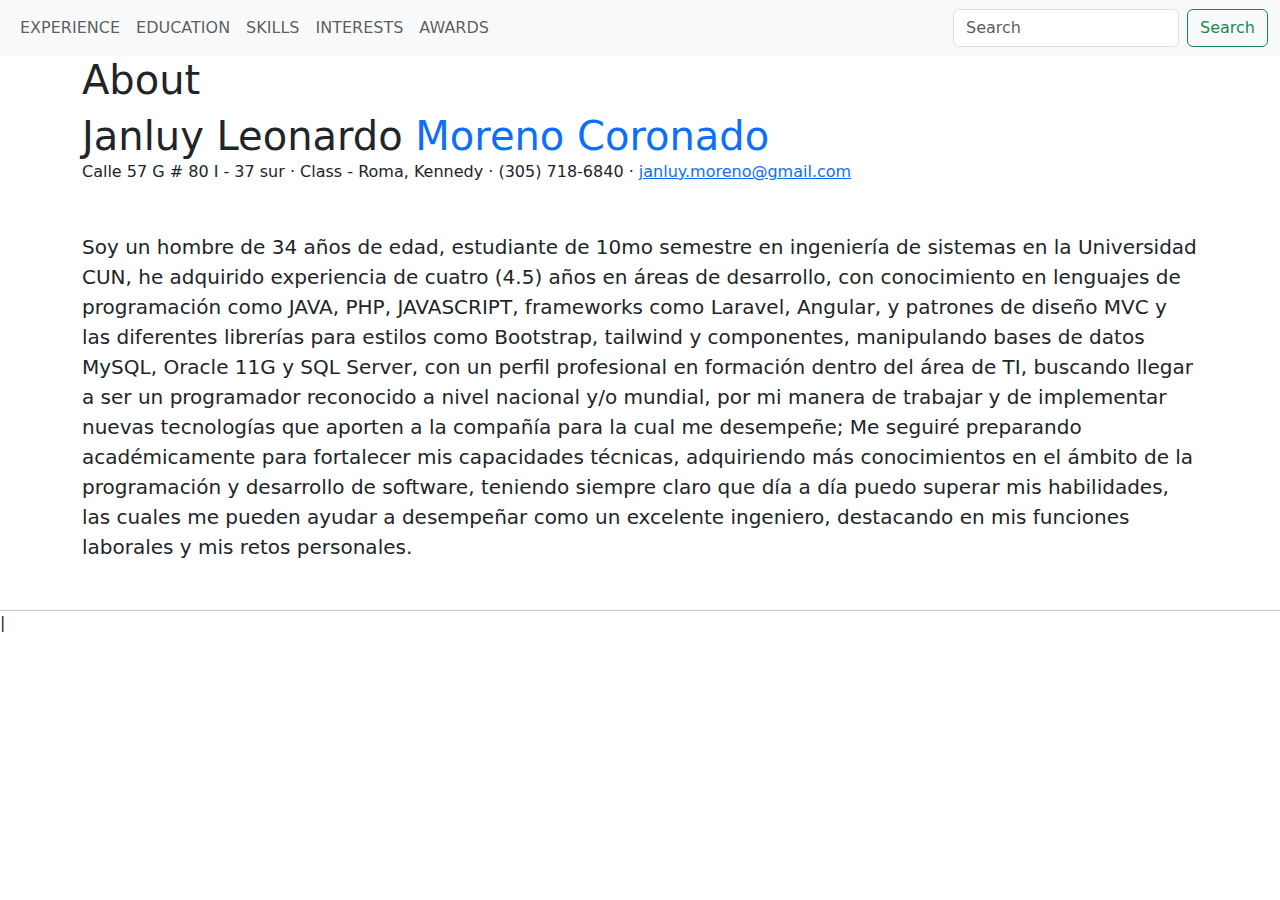
==== index.html @ 7c6cbcb2 "ajuste de enlaces en proyecto de curriculum para mostrarlo desde el portofolio" ====
<!DOCTYPE html>
<html lang="en">
    <head>
        <meta charset="UTF-8" />
        <meta http-equiv="X-UA-Compatible" content="IE=edge" />
        <meta name="viewport" content="width=device-width, initial-scale=1.0" />
        <title>Datos janluy</title>
        <link rel="stylesheet" href="/css/bootstrap.min.css" />
    </head>
    <body>
        <nav class="navbar navbar-expand-lg bg-body-tertiary">
            <div class="container-fluid">
                <button class="navbar-toggler" type="button" data-bs-toggle="collapse" data-bs-target="#navbarSupportedContent" aria-controls="navbarSupportedContent" aria-expanded="false" aria-label="Toggle navigation">
                    <span class="navbar-toggler-icon"></span>
                </button>
                <div class="collapse navbar-collapse"
                    id="navbarSupportedContent">
                    <ul class="navbar-nav me-auto mb-2 mb-lg-0">
                        <li class="nav-item">
                            <a class="nav-link" href="/navbar/experience.html">EXPERIENCE</a>
                        </li>
                        <li class="nav-item">
                            <a class="nav-link" href="/navbar/education.html">EDUCATION</a>
                        </li>
                        <li class="nav-item">
                            <a class="nav-link" href="/navbar/skills.html">SKILLS</a>
                        </li>
                        <li class="nav-item">
                            <a class="nav-link" href="/navbar/interests.html">INTERESTS</a>
                        </li>
                        <li class="nav-item">
                            <a class="nav-link" href="/navbar/awards.html">AWARDS</a>
                        </li>
                    </ul>
                    <form class="d-flex" role="search">
                        <input class="form-control me-2" type="search" placeholder="Search" aria-label="Search" />
                        <button class="btn btn-outline-success" type="submit">
                            Search
                        </button>
                    </form>
                </div>
            </div>
        </nav>
        <div class="container">
            <h1>About</h1>

        <section class="resume-section" id="about">
            <div class="resume-section-content">
                <h1 class="mb-0">
                    Janluy Leonardo
                    <span class="text-primary">Moreno Coronado</span>
                </h1>
                <div class="subheading mb-5">
                    Calle 57 G # 80 I - 37 sur · Class - Roma, Kennedy · (305) 718-6840 ·
                    <a href="mailto:janluy.moreno@gmail.com">janluy.moreno@gmail.com</a>
                </div>
                <p class="lead mb-5">
                    Soy un hombre de 34 años de edad, estudiante de 10mo semestre en
                    ingeniería de sistemas en la Universidad CUN, he adquirido experiencia
                    de cuatro (4.5) años en áreas de desarrollo, con conocimiento en
                    lenguajes de programación como JAVA, PHP, JAVASCRIPT, frameworks como
                    Laravel, Angular, y patrones de diseño MVC y las diferentes librerías
                    para estilos como Bootstrap, tailwind y componentes, manipulando bases
                    de datos MySQL, Oracle 11G y SQL Server, con un perfil profesional en
                    formación dentro del área de TI, buscando llegar a ser un programador
                    reconocido a nivel nacional y/o mundial, por mi manera de trabajar y
                    de implementar nuevas tecnologías que aporten a la compañía para la
                    cual me desempeñe; Me seguiré preparando académicamente para
                    fortalecer mis capacidades técnicas, adquiriendo más conocimientos en
                    el ámbito de la programación y desarrollo de software, teniendo
                    siempre claro que día a día puedo superar mis habilidades, las cuales
                    me pueden ayudar a desempeñar como un excelente ingeniero, destacando
                    en mis funciones laborales y mis retos personales.
                </p>
                <div class="social-icons">
                    <a class="social-icon" href="https://www.linkedin.com/in/morjan" target="_blank"><i
                            class="fab fa-linkedin-in"></i></a>
                    <a class="social-icon" href="https://github.com/janluyleonardo" target="_blank"><i
                            class="fab fa-github"></i></a>
                    <a class="social-icon" href="https://twitter.com/JanluyMoreno" target="_blank"><i
                            class="fab fa-twitter"></i></a>
                    <a class="social-icon" href="https://www.facebook.com/profile.php?id=100090367268045" target="_blank"><i
                            class="fab fa-facebook-f"></i></a>
                </div>
            </div>
        </section>
        </div>
        <hr class="m-0" />
        <script src="/js/bootstrap.min.js" crossorigin="anonymous"></script>
        <script src="/js/bootstrap.bundle.min.js" crossorigin="anonymous"></script>
    </body>
</html>
|
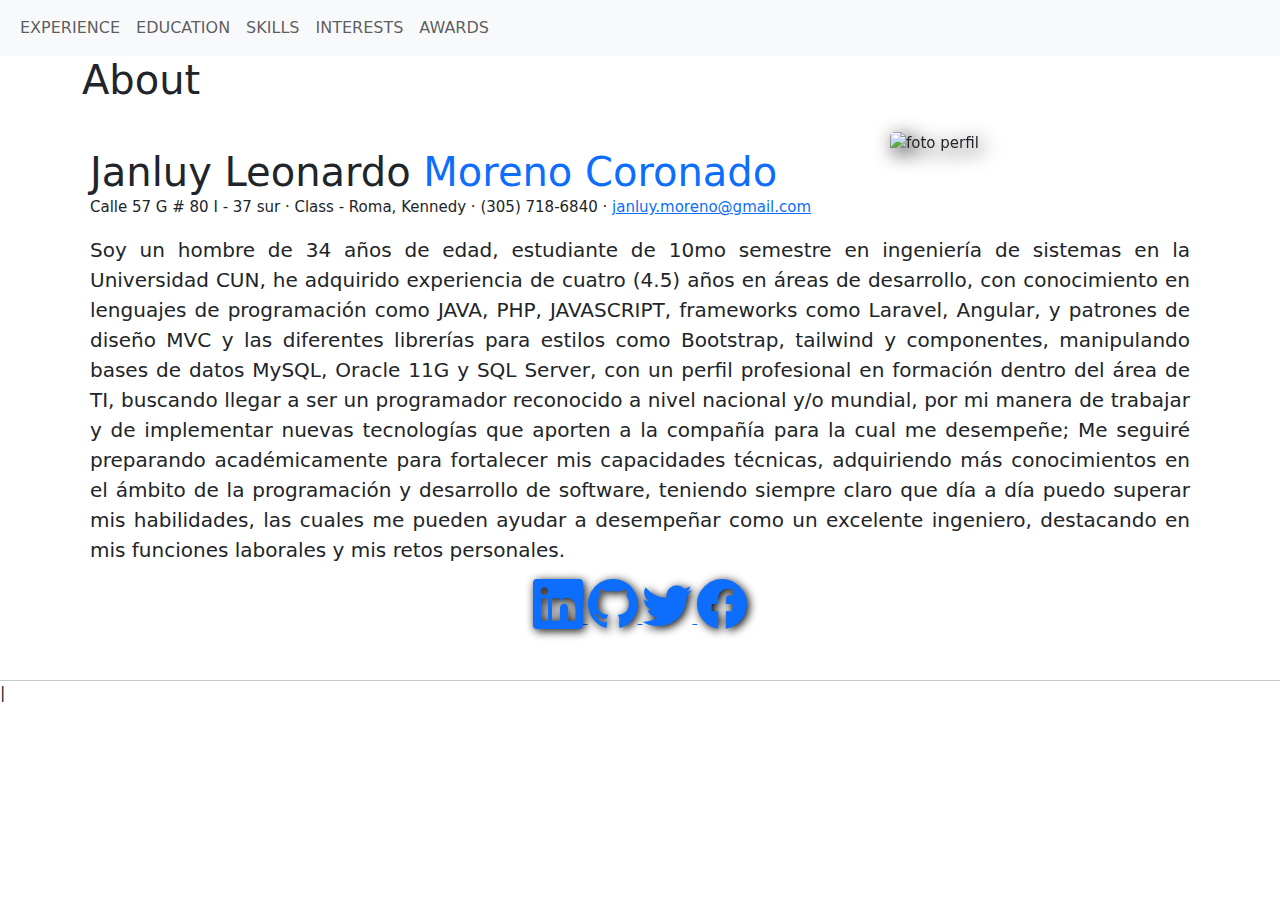
==== commit 4596a828: "ajuste de diseño de about con imagen y texto juntos" ====
--- a/index.html
+++ b/index.html
@@ -1,20 +1,24 @@
 <!DOCTYPE html>
 <html lang="en">
+
     <head>
         <meta charset="UTF-8" />
         <meta http-equiv="X-UA-Compatible" content="IE=edge" />
         <meta name="viewport" content="width=device-width, initial-scale=1.0" />
         <title>Datos janluy</title>
         <link rel="stylesheet" href="/css/bootstrap.min.css" />
+        <link rel="stylesheet" href="/css/about.css" />
     </head>
+
     <body>
         <nav class="navbar navbar-expand-lg bg-body-tertiary">
             <div class="container-fluid">
-                <button class="navbar-toggler" type="button" data-bs-toggle="collapse" data-bs-target="#navbarSupportedContent" aria-controls="navbarSupportedContent" aria-expanded="false" aria-label="Toggle navigation">
+                <button class="navbar-toggler" type="button" data-bs-toggle="collapse"
+                    data-bs-target="#navbarSupportedContent" aria-controls="navbarSupportedContent"
+                    aria-expanded="false" aria-label="Toggle navigation">
                     <span class="navbar-toggler-icon"></span>
                 </button>
-                <div class="collapse navbar-collapse"
-                    id="navbarSupportedContent">
+                <div class="collapse navbar-collapse" id="navbarSupportedContent">
                     <ul class="navbar-nav me-auto mb-2 mb-lg-0">
                         <li class="nav-item">
                             <a class="nav-link" href="/navbar/experience.html">EXPERIENCE</a>
@@ -32,62 +36,115 @@
                             <a class="nav-link" href="/navbar/awards.html">AWARDS</a>
                         </li>
                     </ul>
-                    <form class="d-flex" role="search">
+                    <!-- <form class="d-flex" role="search">
                         <input class="form-control me-2" type="search" placeholder="Search" aria-label="Search" />
                         <button class="btn btn-outline-success" type="submit">
                             Search
                         </button>
-                    </form>
+                    </form> -->
                 </div>
             </div>
         </nav>
         <div class="container">
-            <h1>About</h1>
-
-        <section class="resume-section" id="about">
-            <div class="resume-section-content">
-                <h1 class="mb-0">
-                    Janluy Leonardo
-                    <span class="text-primary">Moreno Coronado</span>
-                </h1>
-                <div class="subheading mb-5">
+            <div class="row">
+                <div class="col-md-12">
+                    <h1>About</h1>
+                </div>
+            </div>
+        </div>
+        <div class="container">
+            <div class="row">
+                <!-- <div class="col-md-12">
+                    <h1 class="mb-0">
+                        Janluy Leonardo
+                        <span class="text-primary">Moreno Coronado</span>
+                    </h1>
                     Calle 57 G # 80 I - 37 sur · Class - Roma, Kennedy · (305) 718-6840 ·
                     <a href="mailto:janluy.moreno@gmail.com">janluy.moreno@gmail.com</a>
-                </div>
-                <p class="lead mb-5">
-                    Soy un hombre de 34 años de edad, estudiante de 10mo semestre en
-                    ingeniería de sistemas en la Universidad CUN, he adquirido experiencia
-                    de cuatro (4.5) años en áreas de desarrollo, con conocimiento en
-                    lenguajes de programación como JAVA, PHP, JAVASCRIPT, frameworks como
-                    Laravel, Angular, y patrones de diseño MVC y las diferentes librerías
-                    para estilos como Bootstrap, tailwind y componentes, manipulando bases
-                    de datos MySQL, Oracle 11G y SQL Server, con un perfil profesional en
-                    formación dentro del área de TI, buscando llegar a ser un programador
-                    reconocido a nivel nacional y/o mundial, por mi manera de trabajar y
-                    de implementar nuevas tecnologías que aporten a la compañía para la
-                    cual me desempeñe; Me seguiré preparando académicamente para
-                    fortalecer mis capacidades técnicas, adquiriendo más conocimientos en
-                    el ámbito de la programación y desarrollo de software, teniendo
-                    siempre claro que día a día puedo superar mis habilidades, las cuales
-                    me pueden ayudar a desempeñar como un excelente ingeniero, destacando
-                    en mis funciones laborales y mis retos personales.
-                </p>
-                <div class="social-icons">
-                    <a class="social-icon" href="https://www.linkedin.com/in/morjan" target="_blank"><i
-                            class="fab fa-linkedin-in"></i></a>
-                    <a class="social-icon" href="https://github.com/janluyleonardo" target="_blank"><i
-                            class="fab fa-github"></i></a>
-                    <a class="social-icon" href="https://twitter.com/JanluyMoreno" target="_blank"><i
-                            class="fab fa-twitter"></i></a>
-                    <a class="social-icon" href="https://www.facebook.com/profile.php?id=100090367268045" target="_blank"><i
-                            class="fab fa-facebook-f"></i></a>
+                    <img class="mx-auto d-block img" src="images/foto.png" alt="foto perfil" width="250">
+                    <section class="resume-section" id="about">
+                        <div class="resume-section-content">
+        
+                            <p class="lead mb-5">
+                                Soy un hombre de 34 años de edad, estudiante de 10mo semestre en
+                                ingeniería de sistemas en la Universidad CUN, he adquirido experiencia
+                                de cuatro (4.5) años en áreas de desarrollo, con conocimiento en
+                                lenguajes de programación como JAVA, PHP, JAVASCRIPT, frameworks como
+                                Laravel, Angular, y patrones de diseño MVC y las diferentes librerías
+                                para estilos como Bootstrap, tailwind y componentes, manipulando bases
+                                de datos MySQL, Oracle 11G y SQL Server, con un perfil profesional en
+                                formación dentro del área de TI, buscando llegar a ser un programador
+                                reconocido a nivel nacional y/o mundial, por mi manera de trabajar y
+                                de implementar nuevas tecnologías que aporten a la compañía para la
+                                cual me desempeñe; Me seguiré preparando académicamente para
+                                fortalecer mis capacidades técnicas, adquiriendo más conocimientos en
+                                el ámbito de la programación y desarrollo de software, teniendo
+                                siempre claro que día a día puedo superar mis habilidades, las cuales
+                                me pueden ayudar a desempeñar como un excelente ingeniero, destacando
+                                en mis funciones laborales y mis retos personales.
+                            </p>
+                            <div class="social-icons">
+                                <a class="social-icon" href="https://www.linkedin.com/in/morjan" target="_blank"><i
+                                        class="fab fa-linkedin-in"></i></a>
+                                <a class="social-icon" href="https://github.com/janluyleonardo" target="_blank"><i
+                                        class="fab fa-github"></i></a>
+                                <a class="social-icon" href="https://twitter.com/JanluyMoreno" target="_blank"><i
+                                        class="fab fa-twitter"></i></a>
+                                <a class="social-icon" href="https://www.facebook.com/profile.php?id=100090367268045"
+                                    target="_blank"><i class="fab fa-facebook-f"></i></a>
+                            </div>
+                        </div>
+                    </section>
+                </div> -->
+                <div class="parrafo">
+                    <img class="img" src="images/foto.png" alt="foto perfil" width="250">
+                    <p>
+                    <h1 class="mb-0">
+                        Janluy Leonardo
+                        <span class="text-primary">Moreno Coronado</span>
+                    </h1>
+                    <div class="subheading mb-3">
+                        Calle 57 G # 80 I - 37 sur · Class - Roma, Kennedy · (305) 718-6840 ·
+                        <a href="mailto:janluy.moreno@gmail.com">janluy.moreno@gmail.com</a>
+                    </div>
+                    <section>
+                        <p class="lead mb-1">
+                            Soy un hombre de 34 años de edad, estudiante de 10mo semestre en ingeniería de sistemas 
+                            en la Universidad CUN, he adquirido experiencia de cuatro (4.5) años en áreas de desarrollo, 
+                            con conocimiento en lenguajes de programación como JAVA, PHP, JAVASCRIPT, frameworks como
+                            Laravel, Angular, y patrones de diseño MVC y las diferentes librerías para estilos como 
+                            Bootstrap, tailwind y componentes, manipulando bases de datos MySQL, Oracle 11G y SQL Server, 
+                            con un perfil profesional en formación dentro del área de TI, buscando llegar a ser un 
+                            programador reconocido a nivel nacional y/o mundial, por mi manera de trabajar y de implementar 
+                            nuevas tecnologías que aporten a la compañía para la cual me desempeñe; Me seguiré preparando 
+                            académicamente para fortalecer mis capacidades técnicas, adquiriendo más conocimientos en
+                            el ámbito de la programación y desarrollo de software, teniendo siempre claro que día a día 
+                            puedo superar mis habilidades, las cuales me pueden ayudar a desempeñar como un excelente 
+                            ingeniero, destacando en mis funciones laborales y mis retos personales.
+                        </p>
+                        <div class="social-icons">
+                            <a href="https://www.linkedin.com/in/morjan" target="_blank">
+                                <i class="bi bi-linkedin social-icon-item"></i>
+                            </a>
+                            <a href="https://github.com/janluyleonardo" target="_blank">
+                                <i class="bi bi-github social-icon-item"></i>
+                            </a>
+                            <a href="https://twitter.com/JanluyMoreno" target="_blank">
+                                <i class="bi bi-twitter social-icon-item"></i>
+                            </a>
+                            <a href="https://www.facebook.com/profile.php?id=100090367268045" target="_blank">
+                                <i class="bi bi-facebook social-icon-item"></i>
+                            </a>
+                        </div>
+                    </section>
+                    </p>
                 </div>
             </div>
-        </section>
         </div>
         <hr class="m-0" />
         <script src="/js/bootstrap.min.js" crossorigin="anonymous"></script>
         <script src="/js/bootstrap.bundle.min.js" crossorigin="anonymous"></script>
     </body>
+
 </html>
 |--- a/css/about.css
+++ b/css/about.css
@@ -0,0 +1,38 @@
+@import url("https://cdn.jsdelivr.net/npm/bootstrap-icons@1.10.5/font/bootstrap-icons.css");
+
+::-webkit-scrollbar {
+ display: none;
+}
+
+.img {
+ filter: drop-shadow(5px 5px 10px #000000);
+}
+
+.parrafo {
+ z-index: 1;
+ width: 100%;
+ padding: 20px 20px;
+ font-size: 15px;
+ line-height: 1.5;
+ background: #ffffff17;
+ border-radius: 5px;
+ text-align: justify;
+}
+
+.parrafo img {
+ width: 300px;
+ border-radius: 5px;
+ float: right;
+ margin-left: 15px;
+}
+
+.social-icons {
+ align-items: center;
+ text-align: center;
+}
+
+.social-icon-item {
+ filter: drop-shadow(2px 2px 5px #000000);
+ color: rgba(13, 110, 253, 1);
+ font-size: 50px;
+}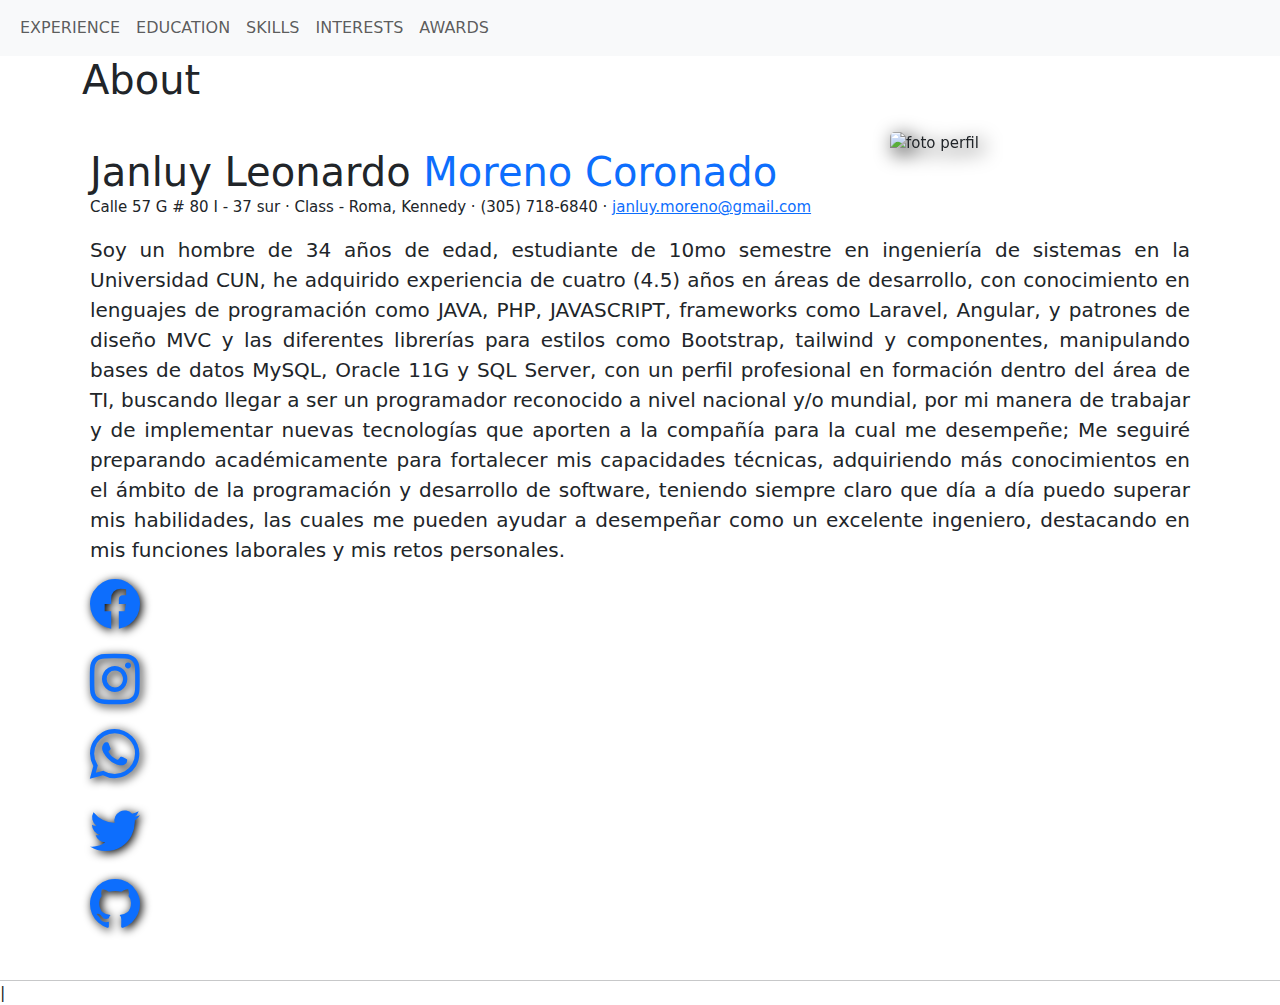
==== commit 6040b5d3: "elimine la navbar antigua qe ya no se usa" ====
--- a/index.html
+++ b/index.html
@@ -54,48 +54,6 @@
         </div>
         <div class="container">
             <div class="row">
-                <!-- <div class="col-md-12">
-                    <h1 class="mb-0">
-                        Janluy Leonardo
-                        <span class="text-primary">Moreno Coronado</span>
-                    </h1>
-                    Calle 57 G # 80 I - 37 sur · Class - Roma, Kennedy · (305) 718-6840 ·
-                    <a href="mailto:janluy.moreno@gmail.com">janluy.moreno@gmail.com</a>
-                    <img class="mx-auto d-block img" src="images/foto.png" alt="foto perfil" width="250">
-                    <section class="resume-section" id="about">
-                        <div class="resume-section-content">
-        
-                            <p class="lead mb-5">
-                                Soy un hombre de 34 años de edad, estudiante de 10mo semestre en
-                                ingeniería de sistemas en la Universidad CUN, he adquirido experiencia
-                                de cuatro (4.5) años en áreas de desarrollo, con conocimiento en
-                                lenguajes de programación como JAVA, PHP, JAVASCRIPT, frameworks como
-                                Laravel, Angular, y patrones de diseño MVC y las diferentes librerías
-                                para estilos como Bootstrap, tailwind y componentes, manipulando bases
-                                de datos MySQL, Oracle 11G y SQL Server, con un perfil profesional en
-                                formación dentro del área de TI, buscando llegar a ser un programador
-                                reconocido a nivel nacional y/o mundial, por mi manera de trabajar y
-                                de implementar nuevas tecnologías que aporten a la compañía para la
-                                cual me desempeñe; Me seguiré preparando académicamente para
-                                fortalecer mis capacidades técnicas, adquiriendo más conocimientos en
-                                el ámbito de la programación y desarrollo de software, teniendo
-                                siempre claro que día a día puedo superar mis habilidades, las cuales
-                                me pueden ayudar a desempeñar como un excelente ingeniero, destacando
-                                en mis funciones laborales y mis retos personales.
-                            </p>
-                            <div class="social-icons">
-                                <a class="social-icon" href="https://www.linkedin.com/in/morjan" target="_blank"><i
-                                        class="fab fa-linkedin-in"></i></a>
-                                <a class="social-icon" href="https://github.com/janluyleonardo" target="_blank"><i
-                                        class="fab fa-github"></i></a>
-                                <a class="social-icon" href="https://twitter.com/JanluyMoreno" target="_blank"><i
-                                        class="fab fa-twitter"></i></a>
-                                <a class="social-icon" href="https://www.facebook.com/profile.php?id=100090367268045"
-                                    target="_blank"><i class="fab fa-facebook-f"></i></a>
-                            </div>
-                        </div>
-                    </section>
-                </div> -->
                 <div class="parrafo">
                     <img class="img" src="images/foto.png" alt="foto perfil" width="250">
                     <p>
@@ -109,20 +67,23 @@
                     </div>
                     <section>
                         <p class="lead mb-1">
-                            Soy un hombre de 34 años de edad, estudiante de 10mo semestre en ingeniería de sistemas 
-                            en la Universidad CUN, he adquirido experiencia de cuatro (4.5) años en áreas de desarrollo, 
+                            Soy un hombre de 34 años de edad, estudiante de 10mo semestre en ingeniería de sistemas
+                            en la Universidad CUN, he adquirido experiencia de cuatro (4.5) años en áreas de desarrollo,
                             con conocimiento en lenguajes de programación como JAVA, PHP, JAVASCRIPT, frameworks como
-                            Laravel, Angular, y patrones de diseño MVC y las diferentes librerías para estilos como 
-                            Bootstrap, tailwind y componentes, manipulando bases de datos MySQL, Oracle 11G y SQL Server, 
-                            con un perfil profesional en formación dentro del área de TI, buscando llegar a ser un 
-                            programador reconocido a nivel nacional y/o mundial, por mi manera de trabajar y de implementar 
-                            nuevas tecnologías que aporten a la compañía para la cual me desempeñe; Me seguiré preparando 
+                            Laravel, Angular, y patrones de diseño MVC y las diferentes librerías para estilos como
+                            Bootstrap, tailwind y componentes, manipulando bases de datos MySQL, Oracle 11G y SQL
+                            Server,
+                            con un perfil profesional en formación dentro del área de TI, buscando llegar a ser un
+                            programador reconocido a nivel nacional y/o mundial, por mi manera de trabajar y de
+                            implementar
+                            nuevas tecnologías que aporten a la compañía para la cual me desempeñe; Me seguiré
+                            preparando
                             académicamente para fortalecer mis capacidades técnicas, adquiriendo más conocimientos en
-                            el ámbito de la programación y desarrollo de software, teniendo siempre claro que día a día 
-                            puedo superar mis habilidades, las cuales me pueden ayudar a desempeñar como un excelente 
+                            el ámbito de la programación y desarrollo de software, teniendo siempre claro que día a día
+                            puedo superar mis habilidades, las cuales me pueden ayudar a desempeñar como un excelente
                             ingeniero, destacando en mis funciones laborales y mis retos personales.
                         </p>
-                        <div class="social-icons">
+                        <!-- <div class="social-icons">
                             <a href="https://www.linkedin.com/in/morjan" target="_blank">
                                 <i class="bi bi-linkedin social-icon-item"></i>
                             </a>
@@ -135,6 +96,34 @@
                             <a href="https://www.facebook.com/profile.php?id=100090367268045" target="_blank">
                                 <i class="bi bi-facebook social-icon-item"></i>
                             </a>
+                        </div> -->
+                        <div class="main center">
+                            <div class="icon center">
+                                <a href="https://www.facebook.com/profile.php?id=100090367268045" target="_blank">
+                                    <i class="bi bi-facebook social-icon-item"></i>
+                                </a>
+                            </div>
+                            <div class="icon center">
+                                <a href="https://www.facebook.com/profile.php?id=100090367268045" target="_blank">
+                                    <i class="bi bi-instagram social-icon-item"></i>
+                                </a>
+                            </div>
+                            
+                            <div class="icon center">
+                                <a href="whttps://wa.me/573057186840">
+                                    <i class="bi bi-whatsapp social-icon-item"></i>
+                                </a>
+                            </div>
+                            <div class="icon center">
+                                <a href="https://twitter.com/JanluyMoreno" target="_blank">
+                                    <i class="bi bi-twitter social-icon-item"></i>
+                                </a>
+                            </div>
+                            <div class="icon center">
+                                <a href="https://github.com/janluyleonardo" target="_blank">
+                                    <i class="bi bi-github social-icon-item"></i>
+                                </a>
+                            </div>
                         </div>
                     </section>
                     </p>
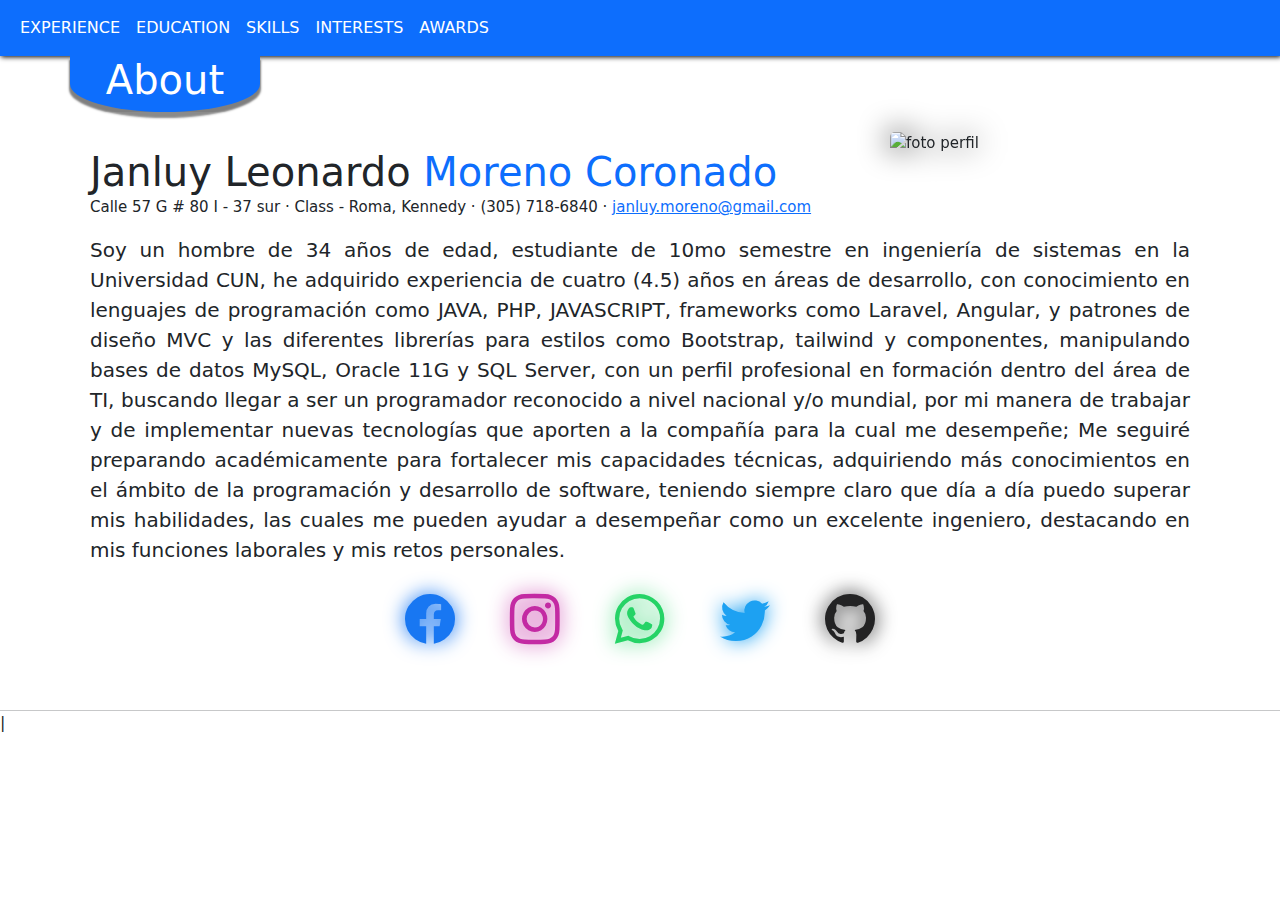
==== commit 43d18e60: "ajustes para navbar en funcionalidaddes  y diseño" ====
--- a/index.html
+++ b/index.html
@@ -6,12 +6,12 @@
         <meta http-equiv="X-UA-Compatible" content="IE=edge" />
         <meta name="viewport" content="width=device-width, initial-scale=1.0" />
         <title>Datos janluy</title>
-        <link rel="stylesheet" href="/css/bootstrap.min.css" />
+        <!-- <link rel="stylesheet" href="/css/bootstrap.min.css" /> -->
         <link rel="stylesheet" href="/css/about.css" />
     </head>
 
     <body>
-        <nav class="navbar navbar-expand-lg bg-body-tertiary">
+        <nav class="navbar navbar-expand-lg bg-nav">
             <div class="container-fluid">
                 <button class="navbar-toggler" type="button" data-bs-toggle="collapse"
                     data-bs-target="#navbarSupportedContent" aria-controls="navbarSupportedContent"
@@ -36,18 +36,12 @@
                             <a class="nav-link" href="/navbar/awards.html">AWARDS</a>
                         </li>
                     </ul>
-                    <!-- <form class="d-flex" role="search">
-                        <input class="form-control me-2" type="search" placeholder="Search" aria-label="Search" />
-                        <button class="btn btn-outline-success" type="submit">
-                            Search
-                        </button>
-                    </form> -->
                 </div>
             </div>
         </nav>
         <div class="container">
             <div class="row">
-                <div class="col-md-12">
+                <div class="col-md-2 subtitle-item">
                     <h1>About</h1>
                 </div>
             </div>
--- a/css/about.css
+++ b/css/about.css
@@ -1,11 +1,13 @@
 @import url("https://cdn.jsdelivr.net/npm/bootstrap-icons@1.10.5/font/bootstrap-icons.css");
+@import url("navbar.css");
+@import url("bootstrap.css");
 
 ::-webkit-scrollbar {
  display: none;
 }
 
 .img {
- filter: drop-shadow(5px 5px 10px #000000);
+ filter: drop-shadow(0px 0px 15px #000000);
 }
 
 .parrafo {
@@ -26,13 +28,89 @@
  margin-left: 15px;
 }
 
-.social-icons {
+/* .social-icons {
  align-items: center;
  text-align: center;
+} */
+
+.social-icon-item {
+ /* filter: drop-shadow(2px 2px 5px #000000); */
+ /* color: rgba(13, 110, 253, 1); */
+ font-size: 50px;
 }
 
-.social-icon-item {
- filter: drop-shadow(2px 2px 5px #000000);
- color: rgba(13, 110, 253, 1);
- font-size: 50px;
+/* icon social media styles */
+/* * {
+ margin: 0;
+ padding: 0;
+ box-sizing: border-box;
+} */
+
+/* body {
+ background-color: black;
+} */
+
+.center {
+ display: flex;
+ justify-content: center;
+ align-items: center;
+}
+
+.main {
+ width: 100%;
+ height: 100%;
+}
+
+.icon {
+ width: 65px;
+ height: 65px;
+ margin: 20px;
+ cursor: pointer;
+ border-radius: 50px;
+ transition: all .8s;
+}
+
+.icon:nth-child(1):hover {
+ box-shadow: 0px 0px 0px 10px #1877f2;
+}
+
+.icon:nth-child(2):hover {
+ box-shadow: 0px 0px 0px 10px #c32aa3;
+}
+
+.icon:nth-child(3):hover {
+ box-shadow: 0px 0px 0px 10px #25d366;
+}
+
+.icon:nth-child(4):hover {
+ box-shadow: 0px 0px 0px 10px #1da1f2;
+}
+
+.icon:nth-child(5):hover {
+ box-shadow: 0px 0px 0px 10px #232324;
+}
+
+.bi-facebook {
+ color: #1877f2;
+ filter: drop-shadow(0px 0px 10px #1877f2);
+}
+
+.bi-instagram {
+ color: #c32aa3;
+ filter: drop-shadow(0px 0px 10px #c32aa3);
+}
+
+.bi-whatsapp {
+ color: #25d366;
+ filter: drop-shadow(0px 0px 10px #25d366);
+}
+
+.bi-twitter {
+ color: #1da1f2;
+ filter: drop-shadow(0px 0px 10px #1da1f2);
+}
+
+.bi-github {
+ color: #232324;
+ filter: drop-shadow(0px 0px 10px #232324);
 }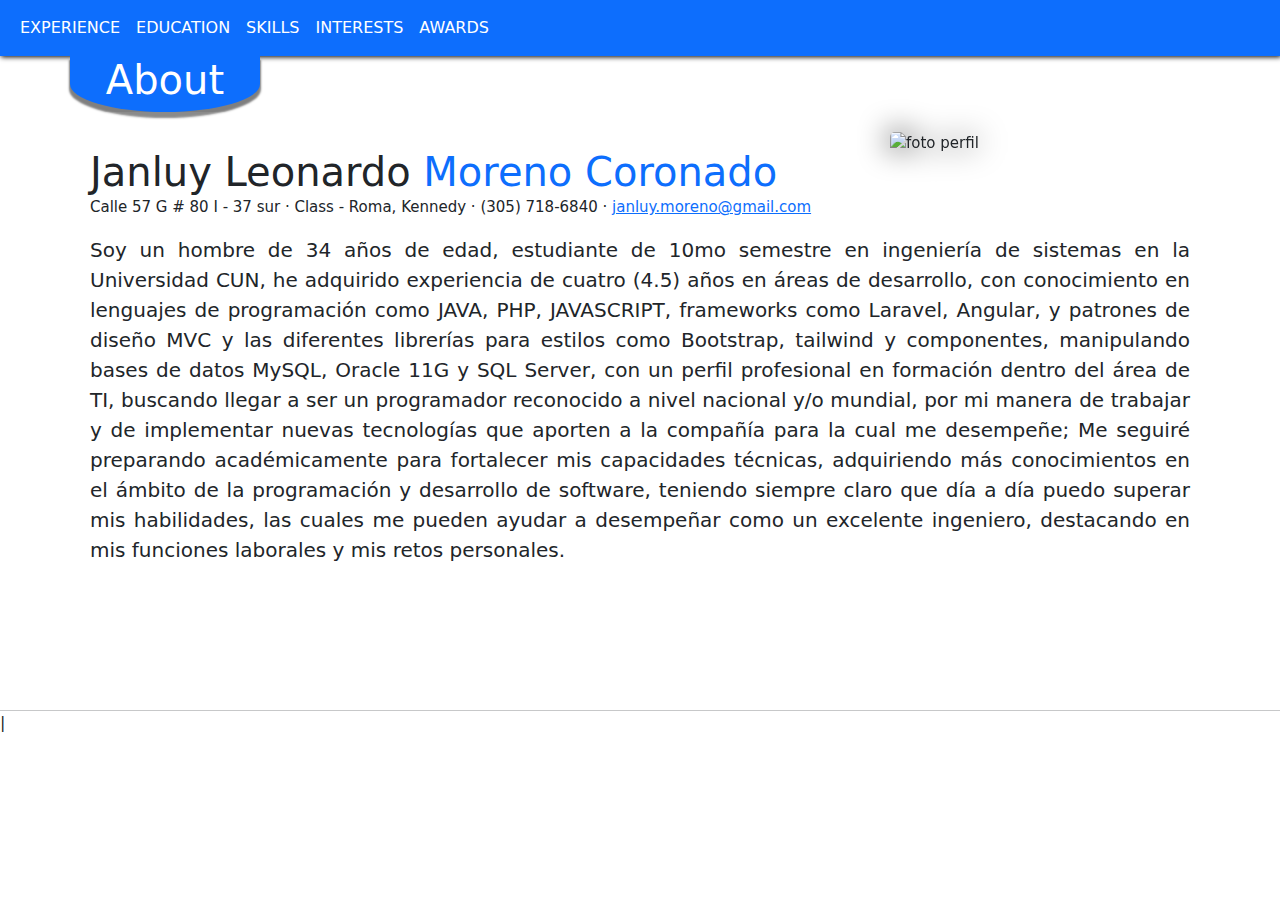
==== commit 05254d8d: "ajustes de awards con estilos e iconos desde cdn" ====
--- a/index.html
+++ b/index.html
@@ -6,7 +6,6 @@
         <meta http-equiv="X-UA-Compatible" content="IE=edge" />
         <meta name="viewport" content="width=device-width, initial-scale=1.0" />
         <title>Datos janluy</title>
-        <!-- <link rel="stylesheet" href="/css/bootstrap.min.css" /> -->
         <link rel="stylesheet" href="/css/about.css" />
     </head>
 
@@ -77,20 +76,6 @@
                             puedo superar mis habilidades, las cuales me pueden ayudar a desempeñar como un excelente
                             ingeniero, destacando en mis funciones laborales y mis retos personales.
                         </p>
-                        <!-- <div class="social-icons">
-                            <a href="https://www.linkedin.com/in/morjan" target="_blank">
-                                <i class="bi bi-linkedin social-icon-item"></i>
-                            </a>
-                            <a href="https://github.com/janluyleonardo" target="_blank">
-                                <i class="bi bi-github social-icon-item"></i>
-                            </a>
-                            <a href="https://twitter.com/JanluyMoreno" target="_blank">
-                                <i class="bi bi-twitter social-icon-item"></i>
-                            </a>
-                            <a href="https://www.facebook.com/profile.php?id=100090367268045" target="_blank">
-                                <i class="bi bi-facebook social-icon-item"></i>
-                            </a>
-                        </div> -->
                         <div class="main center">
                             <div class="icon center">
                                 <a href="https://www.facebook.com/profile.php?id=100090367268045" target="_blank">
--- a/css/about.css
+++ b/css/about.css
@@ -1,10 +1,6 @@
-@import url("https://cdn.jsdelivr.net/npm/bootstrap-icons@1.10.5/font/bootstrap-icons.css");
+@import url("icons.css");
 @import url("navbar.css");
 @import url("bootstrap.css");
-
-::-webkit-scrollbar {
- display: none;
-}
 
 .img {
  filter: drop-shadow(0px 0px 15px #000000);
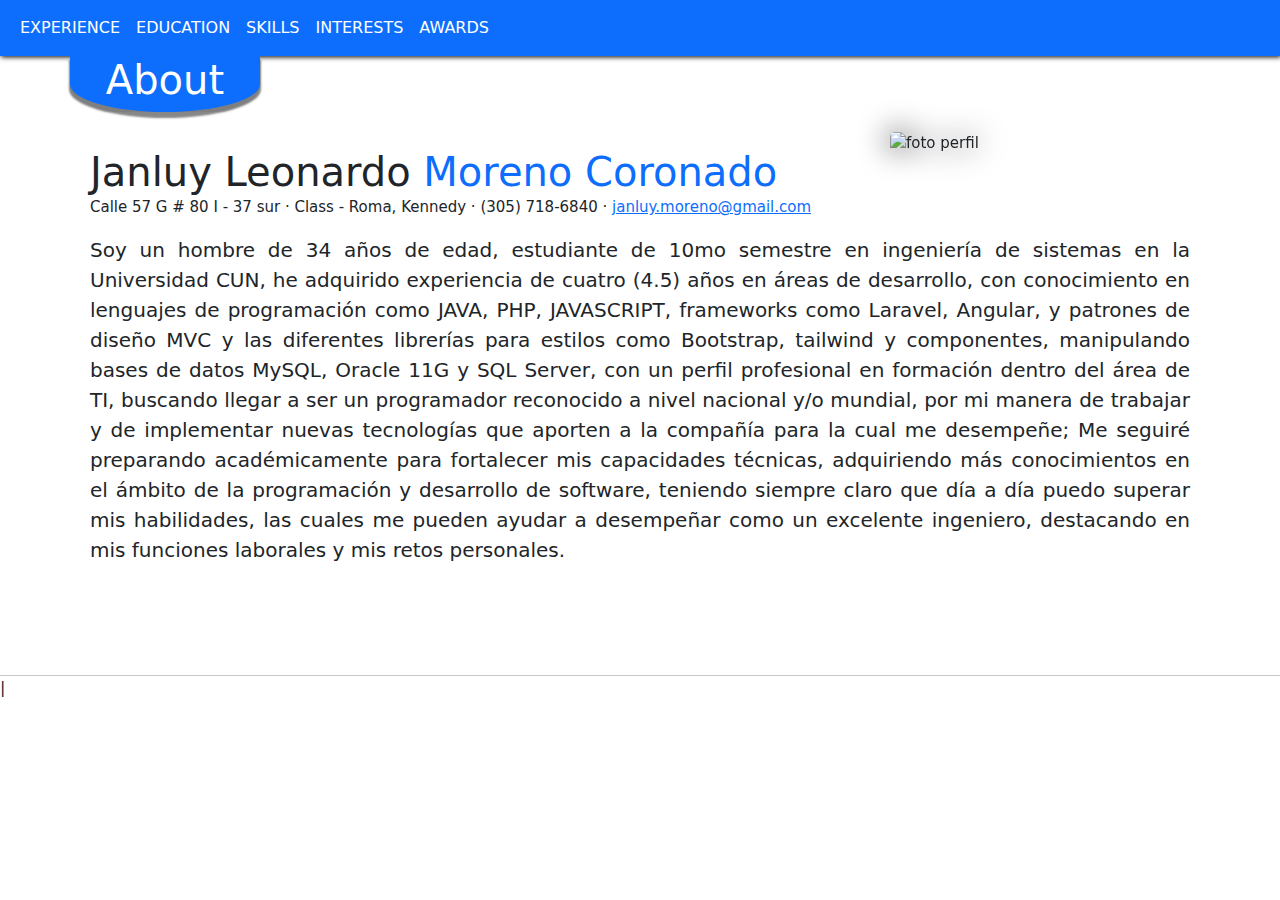
==== commit 087d55f3: "ajuste de llamado a css" ====
--- a/index.html
+++ b/index.html
@@ -6,7 +6,7 @@
         <meta http-equiv="X-UA-Compatible" content="IE=edge" />
         <meta name="viewport" content="width=device-width, initial-scale=1.0" />
         <title>Datos janluy</title>
-        <link rel="stylesheet" href="/css/about.css" />
+        <link rel="stylesheet" href="css/about.css" />
     </head>
 
     <body>
--- a/css/about.css
+++ b/css/about.css
@@ -1,9 +1,10 @@
+@import url("colors.css");
 @import url("icons.css");
 @import url("navbar.css");
 @import url("bootstrap.css");
 
 .img {
- filter: drop-shadow(0px 0px 15px #000000);
+filter: drop-shadow(0px 0px 15px var(--drop-shadow));
 }
 
 .parrafo {
@@ -12,7 +13,7 @@
  padding: 20px 20px;
  font-size: 15px;
  line-height: 1.5;
- background: #ffffff17;
+ background: var(--bg-white-10);
  border-radius: 5px;
  text-align: justify;
 }
@@ -24,27 +25,11 @@
  margin-left: 15px;
 }
 
-/* .social-icons {
- align-items: center;
- text-align: center;
-} */
-
 .social-icon-item {
- /* filter: drop-shadow(2px 2px 5px #000000); */
- /* color: rgba(13, 110, 253, 1); */
  font-size: 50px;
 }
 
 /* icon social media styles */
-/* * {
- margin: 0;
- padding: 0;
- box-sizing: border-box;
-} */
-
-/* body {
- background-color: black;
-} */
 
 .center {
  display: flex;
@@ -58,55 +43,54 @@
 }
 
 .icon {
- width: 65px;
- height: 65px;
- margin: 20px;
+ width: 50px;
+  height: 50px;
+  margin: 10px;
  cursor: pointer;
  border-radius: 50px;
- transition: all .8s;
+ transition: all 0.8s;
 }
 
+.bi-facebook {
+ color: var(--blue-facebook);
+ filter: drop-shadow(0px 0px 10px var(--blue-facebook));
+}
 .icon:nth-child(1):hover {
- box-shadow: 0px 0px 0px 10px #1877f2;
+box-shadow: 0px 0px 0px 10px var(--blue-facebook);
+}
+
+.bi-instagram {
+ color: var(--purple-instagram);
+ filter: drop-shadow(0px 0px 10px var(--purple-instagram));
 }
 
 .icon:nth-child(2):hover {
- box-shadow: 0px 0px 0px 10px #c32aa3;
+ box-shadow: 0px 0px 0px 10px var(--purple-instagram);
+}
+
+.bi-whatsapp {
+ color: var(--green-whatsapp);
+ filter: drop-shadow(0px 0px 10px var(--green-whatsapp));
 }
 
 .icon:nth-child(3):hover {
- box-shadow: 0px 0px 0px 10px #25d366;
+ box-shadow: 0px 0px 0px 10px var(--green-whatsapp);
+}
+
+.bi-twitter {
+ color: var(--blue-twitter);
+ filter: drop-shadow(0px 0px 10px var(--blue-twitter));
 }
 
 .icon:nth-child(4):hover {
- box-shadow: 0px 0px 0px 10px #1da1f2;
+ box-shadow: 0px 0px 0px 10px var(--blue-twitter);
+}
+
+.bi-github {
+ color: var(--black-github);
+ filter: drop-shadow(0px 0px 10px var(--black-github));
 }
 
 .icon:nth-child(5):hover {
- box-shadow: 0px 0px 0px 10px #232324;
-}
-
-.bi-facebook {
- color: #1877f2;
- filter: drop-shadow(0px 0px 10px #1877f2);
-}
-
-.bi-instagram {
- color: #c32aa3;
- filter: drop-shadow(0px 0px 10px #c32aa3);
-}
-
-.bi-whatsapp {
- color: #25d366;
- filter: drop-shadow(0px 0px 10px #25d366);
-}
-
-.bi-twitter {
- color: #1da1f2;
- filter: drop-shadow(0px 0px 10px #1da1f2);
-}
-
-.bi-github {
- color: #232324;
- filter: drop-shadow(0px 0px 10px #232324);
+ box-shadow: 0px 0px 0px 10px var(--black-github);
 }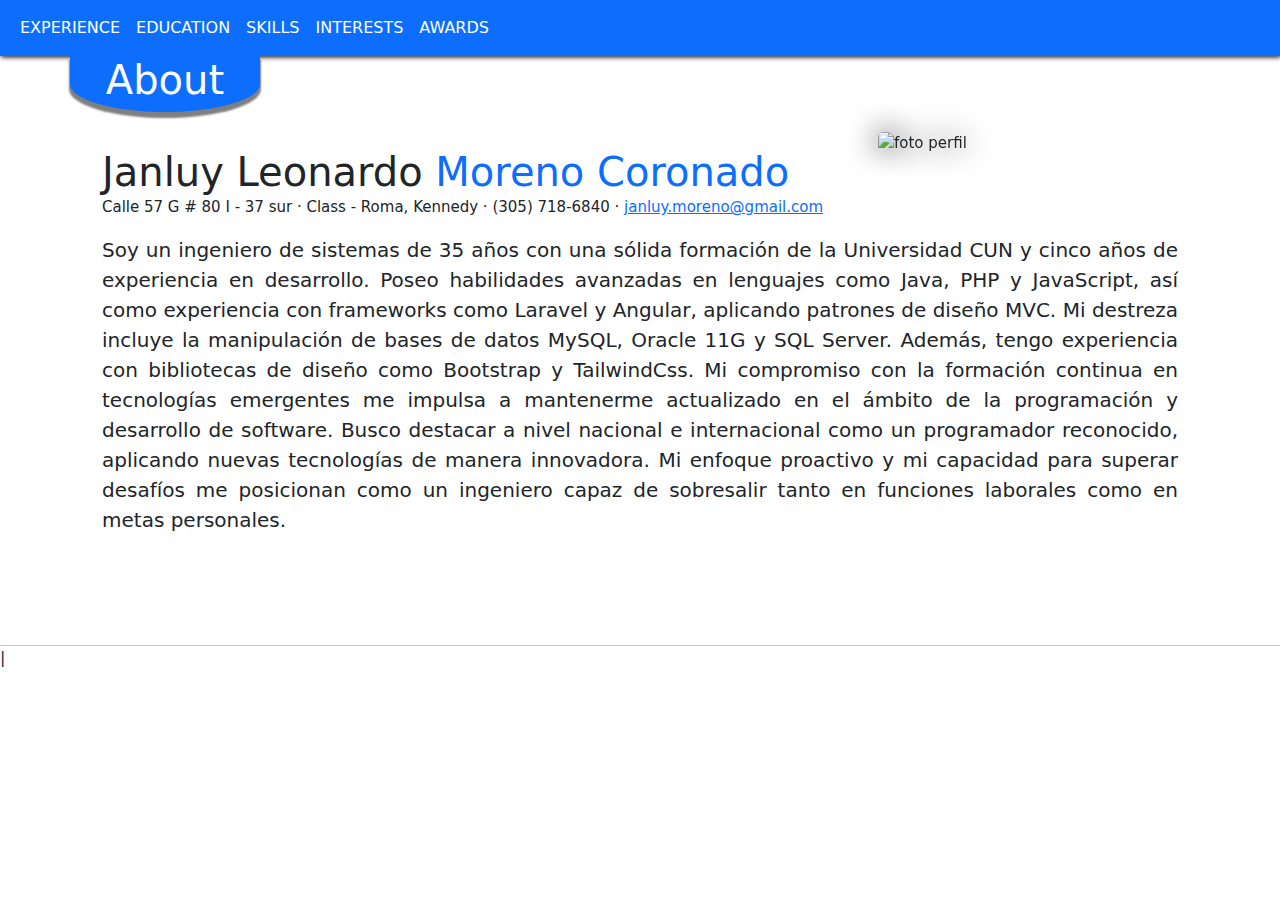
==== commit 41c5d380: "ajuste de perfil profesional de ingeniero y de objetivo profesional" ====
--- a/index.html
+++ b/index.html
@@ -20,19 +20,19 @@
                 <div class="collapse navbar-collapse" id="navbarSupportedContent">
                     <ul class="navbar-nav me-auto mb-2 mb-lg-0">
                         <li class="nav-item">
-                            <a class="nav-link" href="/navbar/experience.html">EXPERIENCE</a>
+                            <a class="nav-link" href="navbar/experience.html">EXPERIENCE</a>
                         </li>
                         <li class="nav-item">
-                            <a class="nav-link" href="/navbar/education.html">EDUCATION</a>
+                            <a class="nav-link" href="navbar/education.html">EDUCATION</a>
                         </li>
                         <li class="nav-item">
-                            <a class="nav-link" href="/navbar/skills.html">SKILLS</a>
+                            <a class="nav-link" href="navbar/skills.html">SKILLS</a>
                         </li>
                         <li class="nav-item">
-                            <a class="nav-link" href="/navbar/interests.html">INTERESTS</a>
+                            <a class="nav-link" href="navbar/interests.html">INTERESTS</a>
                         </li>
                         <li class="nav-item">
-                            <a class="nav-link" href="/navbar/awards.html">AWARDS</a>
+                            <a class="nav-link" href="navbar/awards.html">AWARDS</a>
                         </li>
                     </ul>
                 </div>
@@ -47,71 +47,70 @@
         </div>
         <div class="container">
             <div class="row">
-                <div class="parrafo">
-                    <img class="img" src="images/foto.png" alt="foto perfil" width="250">
-                    <p>
-                    <h1 class="mb-0">
-                        Janluy Leonardo
-                        <span class="text-primary">Moreno Coronado</span>
-                    </h1>
-                    <div class="subheading mb-3">
-                        Calle 57 G # 80 I - 37 sur · Class - Roma, Kennedy · (305) 718-6840 ·
-                        <a href="mailto:janluy.moreno@gmail.com">janluy.moreno@gmail.com</a>
+                <div class="col-md-12">
+                    <div class="parrafo">
+                        <img class="img" src="images/foto.png" alt="foto perfil" width="250">
+                        <p>
+                        <h1 class="mb-0">
+                            Janluy Leonardo
+                            <span class="text-primary">Moreno Coronado</span>
+                        </h1>
+                        <div class="subheading mb-3">
+                            Calle 57 G # 80 I - 37 sur · Class - Roma, Kennedy · (305) 718-6840 ·
+                            <a href="mailto:janluy.moreno@gmail.com">janluy.moreno@gmail.com</a>
+                        </div>
+                        <section>
+                            <p class="lead mb-1">
+                                Soy un ingeniero de sistemas de 35 años con una sólida formación de la 
+                                Universidad CUN y cinco años de experiencia en desarrollo. Poseo habilidades 
+                                avanzadas en lenguajes como Java, PHP y JavaScript, así como experiencia con 
+                                frameworks como Laravel y Angular, aplicando patrones de diseño MVC. 
+                                Mi destreza incluye la manipulación de bases de datos MySQL, Oracle 11G y 
+                                SQL Server. Además, tengo experiencia con bibliotecas de diseño como 
+                                Bootstrap y TailwindCss.
+                                Mi compromiso con la formación continua en tecnologías emergentes me impulsa 
+                                a mantenerme actualizado en el ámbito de la programación y desarrollo de 
+                                software. Busco destacar a nivel nacional e internacional como un programador 
+                                reconocido, aplicando nuevas tecnologías de manera innovadora. Mi enfoque 
+                                proactivo y mi capacidad para superar desafíos me posicionan como un ingeniero 
+                                capaz de sobresalir tanto en funciones laborales como en metas personales.
+                            </p>
+                            <div class="main center">
+                                <div class="icon center">
+                                    <a href="https://www.facebook.com/profile.php?id=100090367268045" target="_blank">
+                                        <i class="bi bi-facebook social-icon-item"></i>
+                                    </a>
+                                </div>
+                                <div class="icon center">
+                                    <a href="https://www.facebook.com/profile.php?id=100090367268045" target="_blank">
+                                        <i class="bi bi-instagram social-icon-item"></i>
+                                    </a>
+                                </div>
+                                
+                                <div class="icon center">
+                                    <a href="whttps://wa.me/573057186840">
+                                        <i class="bi bi-whatsapp social-icon-item"></i>
+                                    </a>
+                                </div>
+                                <div class="icon center">
+                                    <a href="https://twitter.com/JanluyMoreno" target="_blank">
+                                        <i class="bi bi-twitter social-icon-item"></i>
+                                    </a>
+                                </div>
+                                <div class="icon center">
+                                    <a href="https://github.com/janluyleonardo" target="_blank">
+                                        <i class="bi bi-github social-icon-item"></i>
+                                    </a>
+                                </div>
+                            </div>
+                        </section>
+                        </p>
                     </div>
-                    <section>
-                        <p class="lead mb-1">
-                            Soy un hombre de 34 años de edad, estudiante de 10mo semestre en ingeniería de sistemas
-                            en la Universidad CUN, he adquirido experiencia de cuatro (4.5) años en áreas de desarrollo,
-                            con conocimiento en lenguajes de programación como JAVA, PHP, JAVASCRIPT, frameworks como
-                            Laravel, Angular, y patrones de diseño MVC y las diferentes librerías para estilos como
-                            Bootstrap, tailwind y componentes, manipulando bases de datos MySQL, Oracle 11G y SQL
-                            Server,
-                            con un perfil profesional en formación dentro del área de TI, buscando llegar a ser un
-                            programador reconocido a nivel nacional y/o mundial, por mi manera de trabajar y de
-                            implementar
-                            nuevas tecnologías que aporten a la compañía para la cual me desempeñe; Me seguiré
-                            preparando
-                            académicamente para fortalecer mis capacidades técnicas, adquiriendo más conocimientos en
-                            el ámbito de la programación y desarrollo de software, teniendo siempre claro que día a día
-                            puedo superar mis habilidades, las cuales me pueden ayudar a desempeñar como un excelente
-                            ingeniero, destacando en mis funciones laborales y mis retos personales.
-                        </p>
-                        <div class="main center">
-                            <div class="icon center">
-                                <a href="https://www.facebook.com/profile.php?id=100090367268045" target="_blank">
-                                    <i class="bi bi-facebook social-icon-item"></i>
-                                </a>
-                            </div>
-                            <div class="icon center">
-                                <a href="https://www.facebook.com/profile.php?id=100090367268045" target="_blank">
-                                    <i class="bi bi-instagram social-icon-item"></i>
-                                </a>
-                            </div>
-                            
-                            <div class="icon center">
-                                <a href="whttps://wa.me/573057186840">
-                                    <i class="bi bi-whatsapp social-icon-item"></i>
-                                </a>
-                            </div>
-                            <div class="icon center">
-                                <a href="https://twitter.com/JanluyMoreno" target="_blank">
-                                    <i class="bi bi-twitter social-icon-item"></i>
-                                </a>
-                            </div>
-                            <div class="icon center">
-                                <a href="https://github.com/janluyleonardo" target="_blank">
-                                    <i class="bi bi-github social-icon-item"></i>
-                                </a>
-                            </div>
-                        </div>
-                    </section>
-                    </p>
                 </div>
             </div>
         </div>
         <hr class="m-0" />
-        <script src="/js/bootstrap.min.js" crossorigin="anonymous"></script>
-        <script src="/js/bootstrap.bundle.min.js" crossorigin="anonymous"></script>
+        <script src="js/bootstrap.min.js" crossorigin="anonymous"></script>
     </body>
 
 </html>
